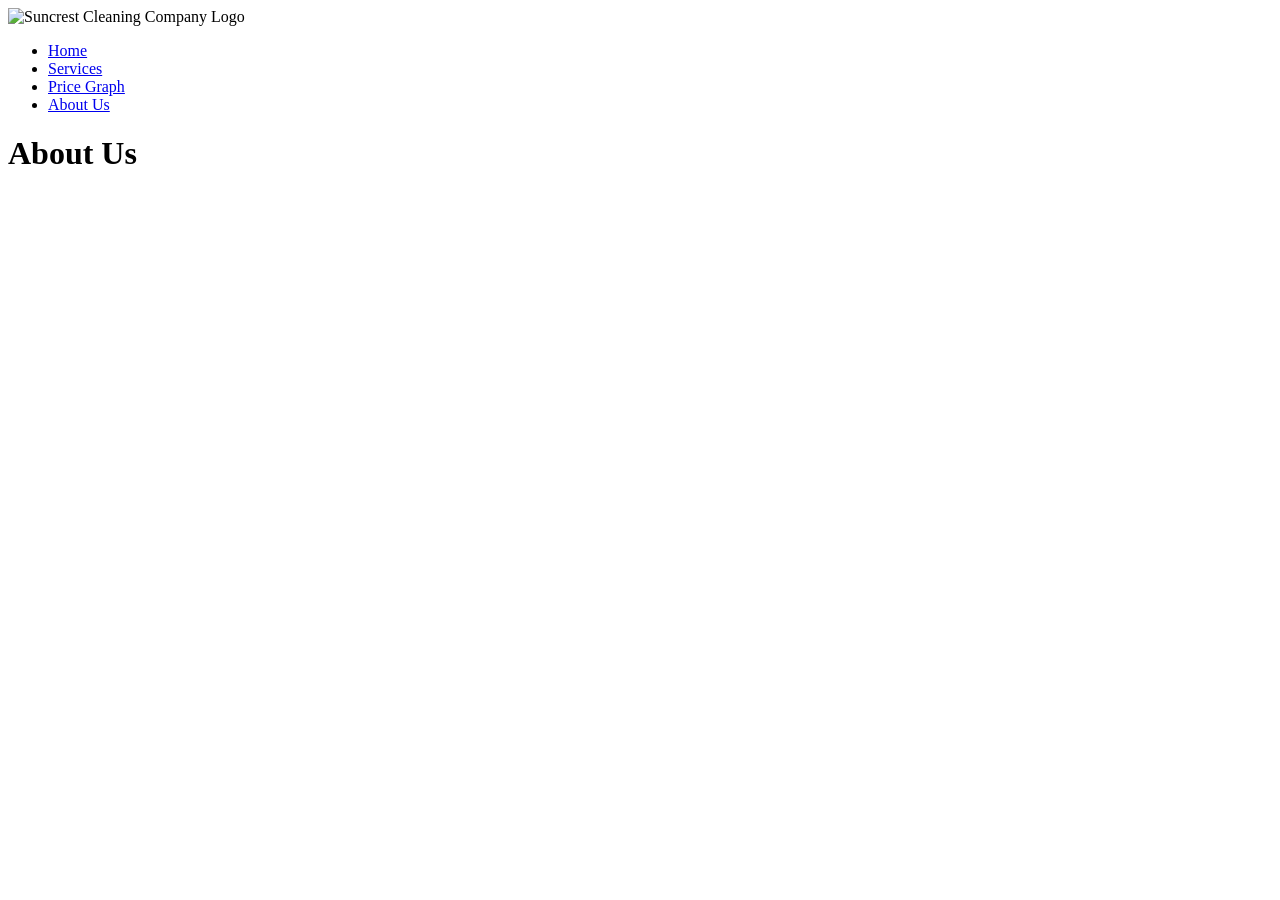
==== docs/about-us.html @ 50c5c62f "Base code for pages" ====
<!DOCTYPE html>
<html lang="en">
<head>
    <meta charset="UTF-8">
    <meta name="viewport" content="width=device-width, initial-scale=1.0">
    <title>Suncrest Cleaning - About Us</title>
</head>
<body>
    <header>
        <img src="" alt="Suncrest Cleaning Company Logo">
        <nav>
            <ul>
                <li><a href="index.html">Home</a></li>
                <li><a href="services.html">Services</a></li>
                <li><a href="price-graph.html">Price Graph</a></li>
                <li><a href="about-us.html">About Us</a></li>
            </ul>
        </nav>
    </header>

    <main>
        <h1>About Us</h1>
    </main>

</body>
</html>
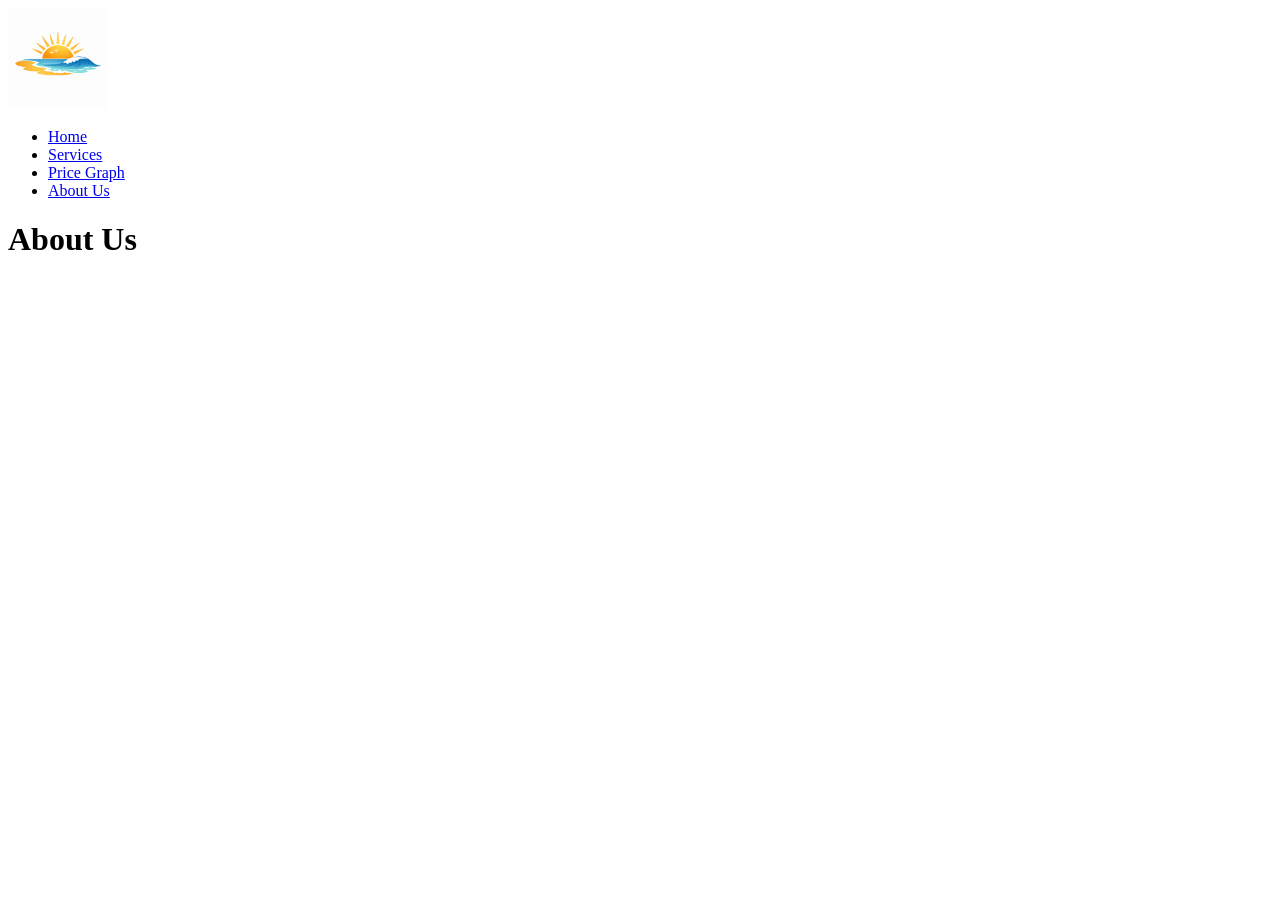
==== commit 1941af5e: "Made the logo display on the headers." ====
--- a/docs/about-us.html
+++ b/docs/about-us.html
@@ -7,7 +7,7 @@
 </head>
 <body>
     <header>
-        <img src="" alt="Suncrest Cleaning Company Logo">
+        <a href="index.html"><img src="images/logo.png" alt="Suncrest Cleaning Company Logo" class="logo" width="100px"></a>
         <nav>
             <ul>
                 <li><a href="index.html">Home</a></li>
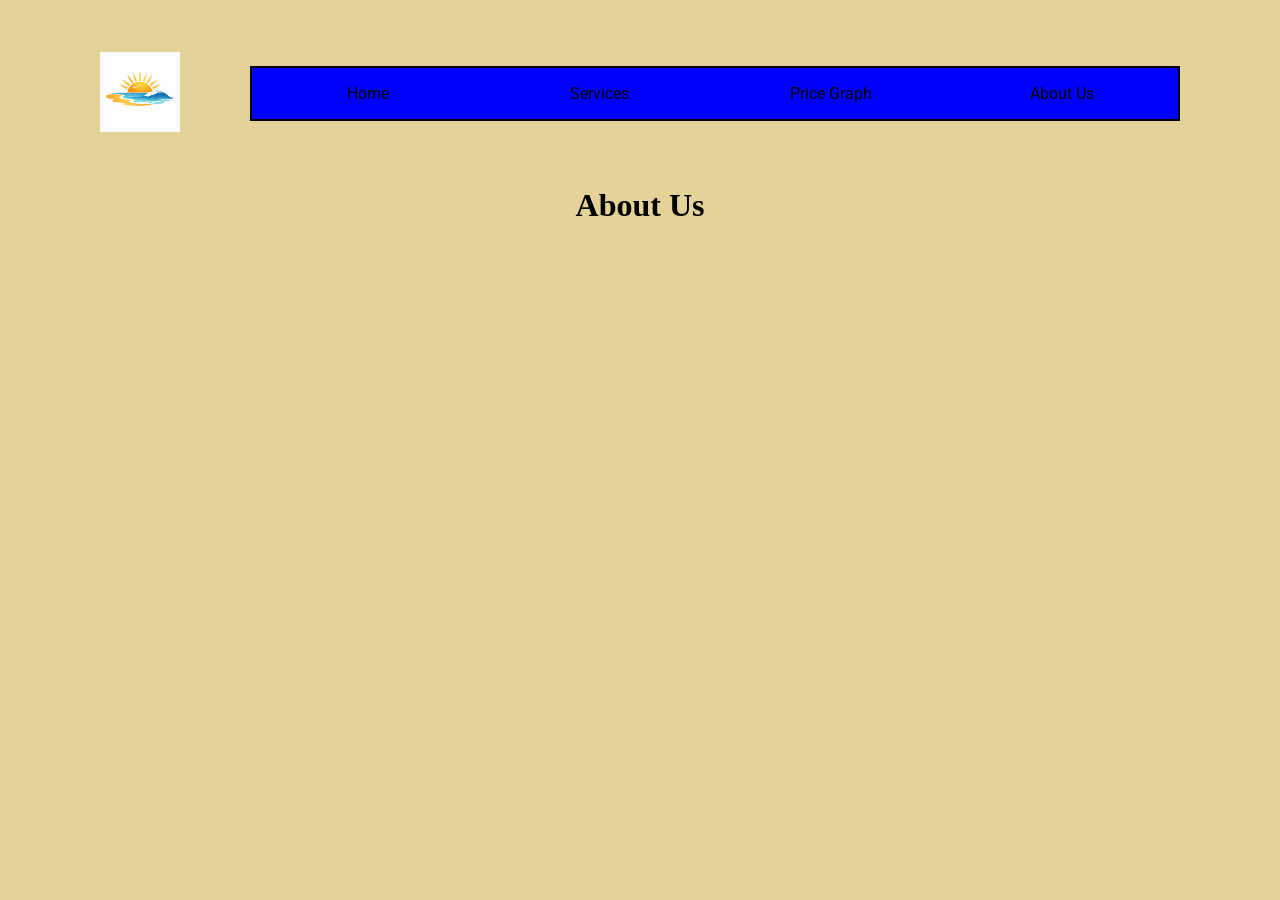
==== commit fefce708: "Wrote general CSS and CSS for the home page." ====
--- a/docs/about-us.html
+++ b/docs/about-us.html
@@ -3,6 +3,8 @@
 <head>
     <meta charset="UTF-8">
     <meta name="viewport" content="width=device-width, initial-scale=1.0">
+    <link rel="stylesheet" href="styles/styles.css">
+    <link rel="stylesheet" href="styles/about-us.css">
     <title>Suncrest Cleaning - About Us</title>
 </head>
 <body>
@@ -10,10 +12,10 @@
         <a href="index.html"><img src="images/logo.png" alt="Suncrest Cleaning Company Logo" class="logo" width="100px"></a>
         <nav>
             <ul>
-                <li><a href="index.html">Home</a></li>
-                <li><a href="services.html">Services</a></li>
-                <li><a href="price-graph.html">Price Graph</a></li>
-                <li><a href="about-us.html">About Us</a></li>
+                <li><a href="index.html"><div><p>Home</p></div></a></li>
+                <li><a href="services.html"><div><p>Services</p></div></a></li>
+                <li><a href="price-graph.html"><div><p>Price Graph</p></div></a></li>
+                <li><a href="about-us.html"><div><p>About Us</p></div></a></li>
             </ul>
         </nav>
     </header>
--- a/docs/styles/styles.css
+++ b/docs/styles/styles.css
@@ -0,0 +1,75 @@
+/*
+This applies to all pages
+
+Color Pallete:
+
+Gradiant: #FFB833 (E5D298)
+Sunrise Orange: #E67451
+Blue: #0A9396
+Light Blue: #94D2BD
+
+*/
+
+/* Import font */
+@import url('https://fonts.googleapis.com/css2?family=Roboto:ital,wght@0,100..900;1,100..900&display=swap');
+
+/*************** General ***************/
+
+body {
+    background-color: #E5D298;
+    margin: 50px;
+}
+
+h1, h2, h3, h4, h5, h6 {
+    text-align: center;
+    font-family: Georgia, 'Times New Roman', Times, serif;
+}
+
+p {
+    font-family: Roboto;
+}
+
+.logo {
+    width: 80px;
+}
+
+
+/*************** Navigation ***************/
+
+header {
+    display: grid;
+    grid-template-columns: 100px 1fr;
+    align-items: center;
+    margin: 50px;
+    gap: 50px;
+}
+
+nav ul {
+    padding: 0px;
+    list-style-type: none;
+    display: grid;
+    grid-template-columns: repeat(4, 1fr);
+    background-color: green;
+
+    border-style: solid;
+    border-color: black;
+    border-width: 2px;
+}
+
+nav ul li a div {
+    padding-left: 10px;
+    padding-right: 10px;
+    height: 100%;
+    display: flex; 
+    justify-content: center;
+    background-color: blue;
+}
+
+nav ul li a div:hover {
+    background-color: red;
+}
+
+nav ul li a{
+    text-decoration: none;
+    color: black;
+}
